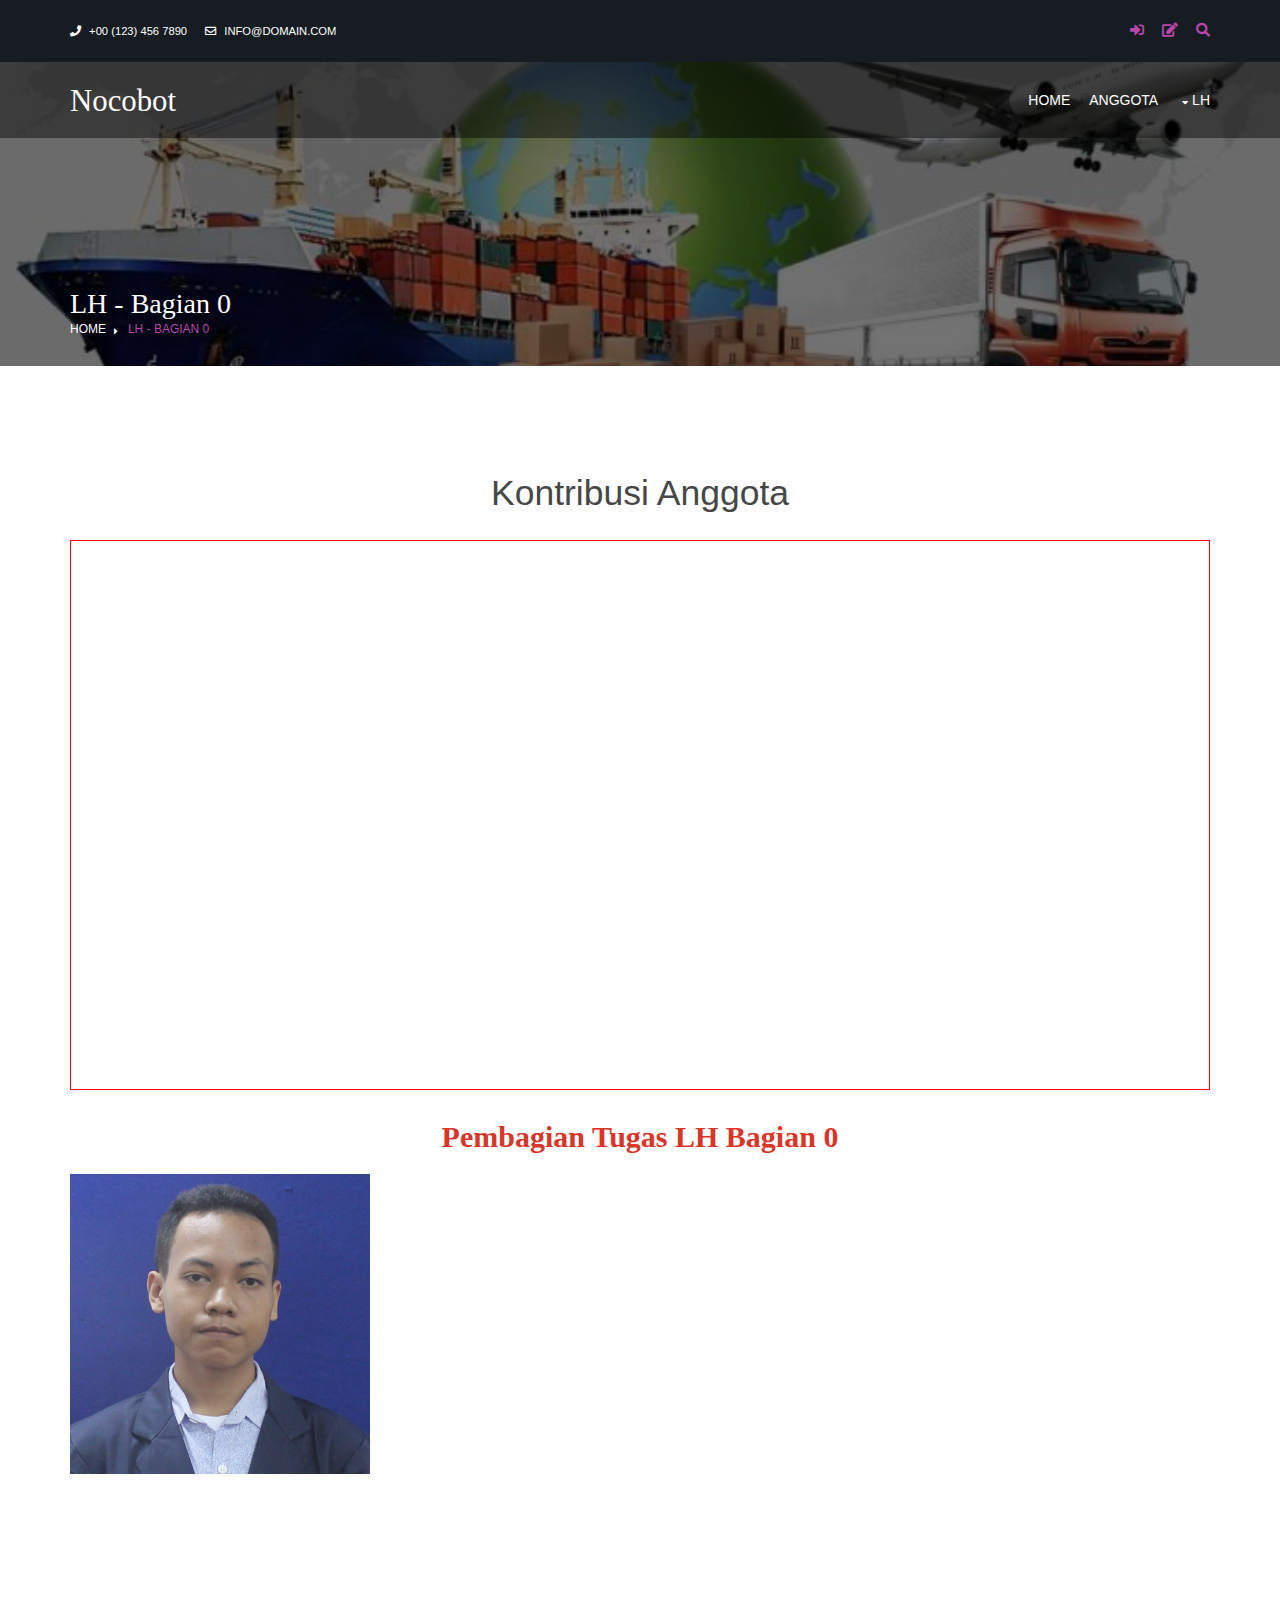
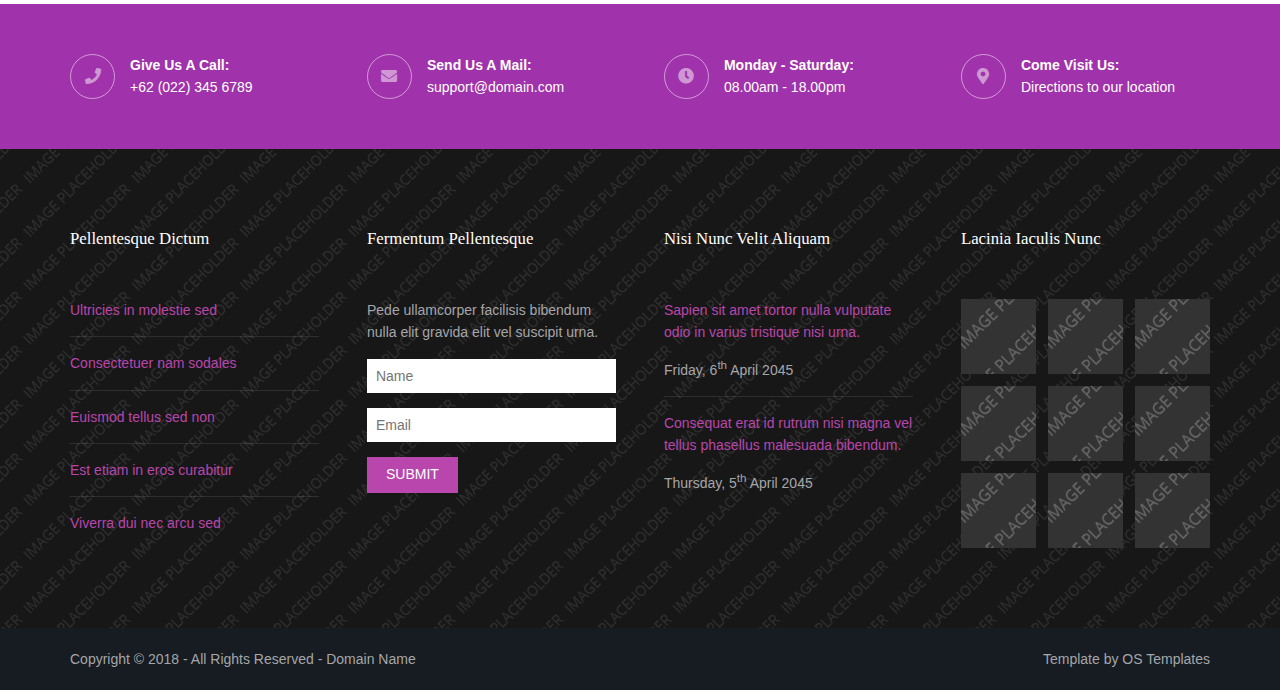
==== pages/alex.html @ 20988f3f "Explore template" ====
<!DOCTYPE html>
<!--
Template Name: Nocobot
Author: <a href="https://www.os-templates.com/">OS Templates</a>
Author URI: https://www.os-templates.com/
Copyright: OS-Templates.com
Licence: Free to use under our free template licence terms
Licence URI: https://www.os-templates.com/template-terms
-->
<html lang="">
<!-- To declare your language - read more here: https://www.w3.org/International/questions/qa-html-language-declarations -->
<head>
<title>Nocobot | Pages | LH - Bagian 0</title>
<meta charset="utf-8">
<meta name="viewport" content="width=device-width, initial-scale=1.0, maximum-scale=1.0, user-scalable=no">
<link href="../layout/styles/layout.css" rel="stylesheet" type="text/css" media="all">
</head>
<body id="top">
<!-- ################################################################################################ -->
<!-- ################################################################################################ -->
<!-- ################################################################################################ -->
<div class="wrapper row0">
  <div id="topbar" class="hoc clear">
    <div class="fl_left"> 
      <!-- ################################################################################################ -->
      <ul class="nospace">
        <li><i class="fas fa-phone rgtspace-5"></i> +00 (123) 456 7890</li>
        <li><i class="far fa-envelope rgtspace-5"></i> info@domain.com</li>
      </ul>
      <!-- ################################################################################################ -->
    </div>
    <div class="fl_right"> 
      <!-- ################################################################################################ -->
      <ul class="nospace">
        <li><a href="#" title="Login"><i class="fas fa-sign-in-alt"></i></a></li>
        <li><a href="#" title="Sign Up"><i class="fas fa-edit"></i></a></li>
        <li id="searchform">
          <div>
            <form action="#" method="post">
              <fieldset>
                <legend>Quick Search:</legend>
                <input type="text" placeholder="Enter search term&hellip;">
                <button type="submit"><i class="fas fa-search"></i></button>
              </fieldset>
            </form>
          </div>
        </li>
      </ul>
      <!-- ################################################################################################ -->
    </div>
  </div>
</div>
<!-- ################################################################################################ -->
<!-- ################################################################################################ -->
<!-- ################################################################################################ -->
<!-- Top Background Image Wrapper -->
<div class="bgded" style="background-image:url('../images/demo/expedition.jpg');"> 
  <!-- ################################################################################################ -->
  <div class="wrapper row1">
    <header id="header" class="hoc clear">
      <div id="logo" class="fl_left"> 
        <!-- ################################################################################################ -->
        <h1><a href="../index.html">Nocobot</a></h1>
        <!-- ################################################################################################ -->
      </div>
      <nav id="mainav" class="fl_right"> 
        <!-- ################################################################################################ -->
        <ul class="clear">
          <li><a href="../index.html">Home</a></li>
          <li><a href="anggota.html">Anggota</a></li>
          <li><a class="drop" href="#">LH</a>
            <ul>
              <li><a href="LH-1.html">LH - Bagian 1</a></li>
              <li><a href="LH-2.html">LH - Bagian 2</a></li>
              <li><a href="LH-3.html">LH - Bagian 3</a></li>
              <li><a href="basic-grid.html">Soon</a></li>
            </ul>
          </li>
        </ul>
        <!-- ################################################################################################ -->
      </nav>
    </header>
  </div>
  <!-- ################################################################################################ -->
  <!-- ################################################################################################ -->
  <!-- ################################################################################################ -->
  <div class="overlay">
    <div id="breadcrumb" class="hoc clear"> 
      <!-- ################################################################################################ -->
      <h6 class="heading">LH - Bagian 0</h6>
      <ul>
        <li><a href="../index.html">Home</a></li>
        <li><a href="LH-0.html">LH - Bagian 0</a></li>
        <!-- <li><a href="#">Ipsum</a></li>
        <li><a href="#">Dolor</a></li> -->
      </ul>
      <!-- ################################################################################################ -->
    </div>
  </div>
  <!-- ################################################################################################ -->
</div>
<!-- End Top Background Image Wrapper -->
<!-- ################################################################################################ -->
<!-- ################################################################################################ -->
<!-- ################################################################################################ -->
<div class="wrapper row3">
  <main class="hoc container clear"> 
    <!-- main body -->
    <!-- ################################################################################################ -->
    <div class="content"> 
      <!-- ################################################################################################ -->
      <div id="gallery">
        <figure>
          <!-- <header class="heading">Gallery Title Goes Here</header> -->
          <!-- <table style="width:100%"> -->
            <!-- <tr>
              <th>Name</th>
              <th colspan="3">Telephone</th>
            </tr> -->
            <tr>
                <td>
                    <p style="text-align:center;font-size:35.5px">Kontribusi Anggota</p>
                    <text class="scroll" style="text-align:justify;font-size:15.5px;text-indent: 0.5in;">
                    </text>
                </td>
            </tr>
            <div class="FigureOfAnggota">
                <header class="heading">
                    <h1 style="text-align:center;font-family:Open Sans;font-size:30px;color:rgb(219, 52, 40);margin-top: 30px;">
                        <b>
                            Pembagian Tugas LH Bagian 0
                        </b>
                    </h1>
                </header>
                <figure>
                    <a href="#">
                        <img src="../images/anggota/Alex.jpg" style="display:block; width:300px; height:300px; float:center" alt="">
                    </a>
                </figure>
            </div>
          <!-- <div id="gallery">
            <figure>
              <header class="heading">
                <h1 style="text-align:center;font-family:Open Sans;font-size:30px;color:rgb(219, 52, 40);margin-top: 30px;">
                  <b>
                    Pembagian Tugas LH Bagian 0
                  </b>
                </h1>
              </header>                
                <figure><a href="#"><img src="#" alt=""></a></figure>

                <img class="one_quarter" src="../images/anggota/Alex.jpg" style="display:block; margin:center;">
                <figure class="one_quarter"><a href="LH-0.html"><img src="../images/anggota/Alex.jpg" alt=""></a></figure>
                <a style="text-align: center;" > <strong>Alex Sinaga</strong> </a>
                <a href="#"><img src="#" alt=""></a>
                <a style="text-align: center; margin-top: -30px;" > <span>191524033</span> </a> 
              <figcaption>WEBSITE ini dibuat oleh kelompok 2 USER INTERFACE DESIGN - TEORI.</figcaption>
            </figure>
          </div> -->
          <!-- <ul class="nospace clear">
            <li class="one_quarter first"><a href="#"><img src="../images/demo/gallery/01.png" alt=""></a></li>
            <li class="one_quarter"><a href="#"><img src="../images/demo/gallery/01.png" alt=""></a></li>
            <li class="one_quarter"><a href="#"><img src="../images/demo/gallery/01.png" alt=""></a></li>
            <li class="one_quarter"><a href="#"><img src="../images/demo/gallery/01.png" alt=""></a></li>
            <li class="one_quarter first"><a href="#"><img src="../images/demo/gallery/01.png" alt=""></a></li>
            <li class="one_quarter"><a href="#"><img src="../images/demo/gallery/01.png" alt=""></a></li>
            <li class="one_quarter"><a href="#"><img src="../images/demo/gallery/01.png" alt=""></a></li>
            <li class="one_quarter"><a href="#"><img src="../images/demo/gallery/01.png" alt=""></a></li>
            <li class="one_quarter first"><a href="#"><img src="../images/demo/gallery/01.png" alt=""></a></li>
            <li class="one_quarter"><a href="#"><img src="../images/demo/gallery/01.png" alt=""></a></li>
            <li class="one_quarter"><a href="#"><img src="../images/demo/gallery/01.png" alt=""></a></li>
            <li class="one_quarter"><a href="#"><img src="../images/demo/gallery/01.png" alt=""></a></li>
          </ul> -->
          <!-- <figcaption>Gallery Description Goes Here</figcaption> -->
        </figure>
      </div>
      <!-- ################################################################################################ -->
      <!-- ################################################################################################ -->
      <!-- <nav class="pagination">
        <ul>
          <li><a href="#">&laquo; Previous</a></li>
          <li><a href="#">1</a></li>
          <li><a href="#">2</a></li>
          <li><strong>&hellip;</strong></li>
          <li><a href="#">6</a></li>
          <li class="current"><strong>7</strong></li>
          <li><a href="#">8</a></li>
          <li><a href="#">9</a></li>
          <li><strong>&hellip;</strong></li>
          <li><a href="#">14</a></li>
          <li><a href="#">15</a></li>
          <li><a href="#">Next &raquo;</a></li>
        </ul>
      </nav> -->
      <!-- ################################################################################################ -->
    </div>
    <!-- ################################################################################################ -->
    <!-- / main body -->
    <div class="clear"></div>
  </main>
</div>
<!-- ################################################################################################ -->
<!-- ################################################################################################ -->
<!-- ################################################################################################ -->
<div class="wrapper coloured">
  <section id="ctdetails" class="hoc clear"> 
    <!-- ################################################################################################ -->
    <ul class="nospace clear">
      <li class="one_quarter first">
        <div class="block clear"><a href="#"><i class="fas fa-phone"></i></a> <span><strong>Give us a call:</strong> +62 (022) 345 6789</span></div>
      </li>
      <li class="one_quarter">
        <div class="block clear"><a href="#"><i class="fas fa-envelope"></i></a> <span><strong>Send us a mail:</strong> support@domain.com</span></div>
      </li>
      <li class="one_quarter">
        <div class="block clear"><a href="#"><i class="fas fa-clock"></i></a> <span><strong> Monday - Saturday:</strong> 08.00am - 18.00pm</span></div>
      </li>
      <li class="one_quarter">
        <div class="block clear"><a href="#"><i class="fas fa-map-marker-alt"></i></a> <span><strong>Come visit us:</strong> Directions to <a href="#">our location</a></span></div>
      </li>
    </ul>
    <!-- ################################################################################################ -->
  </section>
</div>
<!-- ################################################################################################ -->
<!-- ################################################################################################ -->
<!-- ################################################################################################ -->
<div class="bgded overlay row4" style="background-image:url('../images/demo/backgrounds/01.png');">
  <footer id="footer" class="hoc clear"> 
    <!-- ################################################################################################ -->
    <div class="one_quarter first">
      <h6 class="heading">Pellentesque dictum</h6>
      <ul class="nospace linklist">
        <li><a href="#">Ultricies in molestie sed</a></li>
        <li><a href="#">Consectetuer nam sodales</a></li>
        <li><a href="#">Euismod tellus sed non</a></li>
        <li><a href="#">Est etiam in eros curabitur</a></li>
        <li><a href="#">Viverra dui nec arcu sed</a></li>
      </ul>
    </div>
    <div class="one_quarter">
      <h6 class="heading">Fermentum pellentesque</h6>
      <p class="nospace btmspace-15">Pede ullamcorper facilisis bibendum nulla elit gravida elit vel suscipit urna.</p>
      <form action="#" method="post">
        <fieldset>
          <legend>Newsletter:</legend>
          <input class="btmspace-15" type="text" value="" placeholder="Name">
          <input class="btmspace-15" type="text" value="" placeholder="Email">
          <button type="submit" value="submit">Submit</button>
        </fieldset>
      </form>
    </div>
    <div class="one_quarter">
      <h6 class="heading">Nisi nunc velit aliquam</h6>
      <ul class="nospace linklist">
        <li>
          <article>
            <p class="nospace btmspace-10"><a href="#">Sapien sit amet tortor nulla vulputate odio in varius tristique nisi urna.</a></p>
            <time class="block font-xs" datetime="2045-04-06">Friday, 6<sup>th</sup> April 2045</time>
          </article>
        </li>
        <li>
          <article>
            <p class="nospace btmspace-10"><a href="#">Consequat erat id rutrum nisi magna vel tellus phasellus malesuada bibendum.</a></p>
            <time class="block font-xs" datetime="2045-04-05">Thursday, 5<sup>th</sup> April 2045</time>
          </article>
        </li>
      </ul>
    </div>
    <div class="one_quarter">
      <h6 class="heading">Lacinia iaculis nunc</h6>
      <ul class="nospace clear latestimg">
        <li><a class="imgover" href="#"><img src="../images/demo/100x100.png" alt=""></a></li>
        <li><a class="imgover" href="#"><img src="../images/demo/100x100.png" alt=""></a></li>
        <li><a class="imgover" href="#"><img src="../images/demo/100x100.png" alt=""></a></li>
        <li><a class="imgover" href="#"><img src="../images/demo/100x100.png" alt=""></a></li>
        <li><a class="imgover" href="#"><img src="../images/demo/100x100.png" alt=""></a></li>
        <li><a class="imgover" href="#"><img src="../images/demo/100x100.png" alt=""></a></li>
        <li><a class="imgover" href="#"><img src="../images/demo/100x100.png" alt=""></a></li>
        <li><a class="imgover" href="#"><img src="../images/demo/100x100.png" alt=""></a></li>
        <li><a class="imgover" href="#"><img src="../images/demo/100x100.png" alt=""></a></li>
      </ul>
    </div>
    <!-- ################################################################################################ -->
  </footer>
</div>
<!-- ################################################################################################ -->
<!-- ################################################################################################ -->
<!-- ################################################################################################ -->
<div class="wrapper row5">
  <div id="copyright" class="hoc clear"> 
    <!-- ################################################################################################ -->
    <p class="fl_left">Copyright &copy; 2018 - All Rights Reserved - <a href="#">Domain Name</a></p>
    <p class="fl_right">Template by <a target="_blank" href="https://www.os-templates.com/" title="Free Website Templates">OS Templates</a></p>
    <!-- ################################################################################################ -->
  </div>
</div>
<!-- ################################################################################################ -->
<!-- ################################################################################################ -->
<!-- ################################################################################################ -->
<a id="backtotop" href="#top"><i class="fas fa-chevron-up"></i></a>
<!-- JAVASCRIPTS -->
<script src="../layout/scripts/jquery.min.js"></script>
<script src="../layout/scripts/jquery.backtotop.js"></script>
<script src="../layout/scripts/jquery.mobilemenu.js"></script>
</body>
</html>
---- layout/styles/layout.css ----
@charset "utf-8";
/*
Template Name: Nocobot
Author: <a href="https://www.os-templates.com/">OS Templates</a>
Author URI: https://www.os-templates.com/
Copyright: OS-Templates.com
Licence: Free to use under our free template licence terms
Licence URI: https://www.os-templates.com/template-terms
File: Layout CSS
*/

@import url("fontawesome-free/css/fontawesome-all.min.css");
@import url("framework.css");

/* Rows
--------------------------------------------------------------------------------------------------------------- */
.row0, .row0 a{}
.row1, .row1 a{}
.row2, .row2 a{}
.row3, .row3 a{}
.row4, .row4 a{}
.row5, .row5 a{}


/* Top Bar
--------------------------------------------------------------------------------------------------------------- */
#topbar{padding:20px 0; font-size:.8rem; text-transform:uppercase;}

#topbar ul li{display:inline-block; margin-right:15px;}
#topbar ul li:last-child{margin-right:0; padding-right:0; border-right:none;}
#topbar i{line-height:normal;}
#topbar > div:nth-of-type(2) i{font-size:1rem;}

/* Search Form */
#topbar #searchform{position:relative; line-height:1; z-index:9999;}
#topbar #searchform::after{display:block; height:18px; line-height:18px; padding:0; font-family:"Font Awesome\ 5 Free"; font-weight:900; font-size:1rem; content:"\f002"/* fa-search */;}
#topbar #searchform:hover::after, #topbar #searchform button{cursor:pointer;}
#topbar #searchform > div{position:absolute; top:18px; right:0; width:280px; visibility:hidden; opacity:0/* Required for transition effect */;}
#topbar #searchform:hover > div{visibility:visible; opacity:1/* Required for transition effect */;}
#topbar #searchform form{display:block; position:relative;}
#topbar #searchform form *{border:none;}
#topbar #searchform input{display:block; width:100%; height:36px; padding:8px 40px 8px 10px; font-size:1rem;}
#topbar #searchform ::placeholder{text-transform:capitalize;}
#topbar #searchform button{display:block; position:absolute; top:3px; right:2px; height:30px; font-size:16px; line-height:1;}


/* Header
--------------------------------------------------------------------------------------------------------------- */
#header{}

#header #logo{margin:22px 0 0 0;}
#header #logo h1{margin:0; padding:0; font-size:2.2rem;}


/* Page Intro
--------------------------------------------------------------------------------------------------------------- */
#pageintro{padding:200px 0 400px;}/* 400px => 200px for #introblocks negative margin */

#pageintro article, #pageintro article p{display:block; max-width:75%; margin:0 auto; text-align:center;}
#pageintro article p{max-width:65%; line-height:2rem;}
#pageintro .heading{margin-bottom:20px; font-size:4rem;}
#pageintro footer{margin-top:50px;}


/* Content Area
--------------------------------------------------------------------------------------------------------------- */
.container{padding:80px 0;}
.scroll{
	display:block;
    border: 1px solid red;
    padding:5px;
    margin-top:5px;
    width:auto;
    height: 550px;;
    overflow:scroll;
}

/* Content */
.container .content{}

.sectiontitle{display:block; max-width:55%; margin:0 auto 80px; text-align:center;}
.sectiontitle *{margin:0;}

/* Introblocks - x3 */
#introblocks{display:block; position:relative; margin:-280px 0 0 0; z-index:1; text-align:center;}/* 280px => 200px + container padding */
#introblocks figure{display:block; position:relative; max-width:348px; text-align:center;}
#introblocks figure figcaption{display:block; position:absolute; bottom:0; width:100%; padding:0 20px;}
#introblocks figure figcaption *{margin:0; padding:0;}
#introblocks figure figcaption div{max-height:0; overflow:hidden; transition:max-height .6s cubic-bezier(0, 1, 0, 1) -.1s;}
#introblocks figure:hover figcaption div{max-height:1200px; transition-timing-function:cubic-bezier(0.5, 0, 1, 0); transition-delay:0s;}
#introblocks figure figcaption .heading{padding:20px 0; font-size:1.2rem; font-weight:700; line-height:1;}
#introblocks figure figcaption div p{padding:0 0 20px 0;}

/* Image Group */
.imgroup{}
.imgroup li{margin-bottom:50px;}
.imgroup li:nth-last-child(-n+3){margin-bottom:0;}/* Removes bottom margin from the last three items - margin is restored in the media queries when items stack */
.imgroup li:nth-child(3n+1){margin-left:0; clear:left;}/* Removes the need to add class="first" */

/* Team Members */
.team{}
.team li:last-child{margin-bottom:0;}/* Used when elements stack in small viewports */
.team figure{display:block; text-align:center;}
.team figure *{margin:0; padding:0;}
.team figure a{}
.team figure img{}
.team figure figcaption{padding:20px 10px; line-height:1;}
.team figure strong{display:block; margin-bottom:8px; font-size:1.4rem; font-weight:400;}
.team figure em{display:block; font-style:normal; font-size:.8rem;}

/* Client Logos */
.clients{text-align:center;}
.clients li{margin-bottom:20px;}
.clients li:nth-last-child(-n+4){margin-bottom:0;}/* Removes bottom margin from the last four items - margin is restored in the media queries when items stack */
.clients li:nth-child(4n+1){margin-left:0; clear:left;}/* Removes the need to add class="first" */

/* Testimonials */
#testimonials{text-align:center;}
#testimonials li:last-child{margin-bottom:0;}/* Used when elements stack in smaller viewports */
#testimonials blockquote{max-width:80%; margin:0 auto 30px; padding:20px; line-height:2rem; font-size:1.2rem;}
#testimonials blockquote::before{top:10px; left:10px;}
#testimonials blockquote::after{display:block; position:absolute; bottom:-15px; left:50%; margin-left:-15px; width:0; height:0; content:""; border:15px solid transparent; border-bottom:none;}
#testimonials figure{}
#testimonials figure *{margin:0; line-height:1;}
#testimonials figure img{margin:0 0 15px 0;}
#testimonials figcaption .heading{font-size:1.2rem; font-weight:700;}
#testimonials figcaption em{font-size:.8rem;}

/* Latest - Blog posts etc. */
#latest{}
#latest > li:last-child{margin-bottom:0;}/* Used when elements stack in small viewports */
#latest article{}
#latest article figure{}
#latest article figure img{}
#latest article .meta{display:block; margin:0 0 30px 0; padding:5px 10px;}
#latest article .meta li{display:block; float:left; width:50%; font-size:.8rem;}
#latest article .meta li:last-child{text-align:right;}
#latest article .meta li i{margin-right:5px;}
#latest article .excerpt{position:relative; margin:0 0 30px 0; padding:0 0 0 65px;}
#latest article .excerpt .heading{margin:0 0 15px 0; font-size:1.2rem;}
#latest article .excerpt time{display:block; position:absolute; top:0; left:0; width:54px;}
#latest article .excerpt time *{display:block; margin:0; padding:0; text-align:center; text-transform:uppercase; font-style:normal; line-height:1;}
#latest article .excerpt time strong{padding:12px 0; font-size:18px; border-bottom:1px solid; opacity:.5;}
#latest article .excerpt time em{padding:8px 0;}
#latest article .excerpt p{margin:0; padding:0;}
#latest article footer{text-align:right;}

/* Comments */
#comments ul{margin:0 0 40px 0; padding:0; list-style:none;}
#comments li{margin:0 0 10px 0; padding:15px;}
#comments .avatar{float:right; margin:0 0 10px 10px; padding:3px; border:1px solid;}
#comments address{font-weight:bold;}
#comments time{font-size:smaller;}
#comments .comcont{display:block; margin:0; padding:0;}
#comments .comcont p{margin:10px 5px 10px 0; padding:0;}

#comments form{display:block; width:100%;}
#comments input, #comments textarea{width:100%; padding:10px; border:1px solid;}
#comments textarea{overflow:auto;}
#comments div{margin-bottom:15px;}
#comments input[type="submit"], #comments input[type="reset"]{display:inline-block; width:auto; min-width:150px; margin:0; padding:8px 5px; cursor:pointer;}

/* Sidebar */
.container .sidebar{}

.sidebar .sdb_holder{margin-bottom:50px;}
.sidebar .sdb_holder:last-child{margin-bottom:0;}


/* Contact Details
--------------------------------------------------------------------------------------------------------------- */
#ctdetails{padding:50px 0;}
#ctdetails ul{}
#ctdetails ul li{}
#ctdetails ul li div{position:relative; min-height:45px; padding:0 0 0 60px; line-height:1;}
#ctdetails ul li div i{position:absolute; top:0; left:0; width:45px; height:45px; line-height:43px; font-size:16px; text-align:center; border:1px solid; border-radius:50%;}
#ctdetails ul li div span{display:block; padding:4px 0 0 0;}
#ctdetails ul li div strong{display:block; margin:0 0 8px 0; text-transform:capitalize;}


/* Footer
--------------------------------------------------------------------------------------------------------------- */
#footer{padding:80px 0;}

#footer .heading{margin-bottom:50px; font-size:1.2rem;}

#footer input, #footer button{border:1px solid;}
#footer input{display:block; width:100%; padding:8px;}
#footer button{padding:8px 18px 10px; text-transform:uppercase; font-weight:400; cursor:pointer;}

#footer .linklist li{display:block; margin-bottom:15px; padding:0 0 15px 0; border-bottom:1px solid;}
#footer .linklist li:last-child{margin:0; padding:0; border:none;}
#footer .linklist li::before, #footer .linklist li::after{display:table; content:"";}
#footer .linklist li, #footer .linklist li::after{clear:both;}

#footer .contact{}
#footer .contact.linklist li, #footer .contact.linklist li:last-child{position:relative; padding-left:40px;}
#footer .contact li *{margin:0; padding:0; line-height:1.6;}
#footer .contact li i{display:block; position:absolute; top:0; left:0; width:30px; font-size:16px; text-align:center;}

#footer .latestimg{}
#footer .latestimg > li{display:inline-block; float:left; width:30%; margin:0 0 5% 5%;}
#footer .latestimg > li:nth-last-child(-n+3){margin-bottom:0;}/* Removes bottom margin from the last three items - margin is restored in the media queries when items stack */
#footer .latestimg > li:nth-child(3n+1){margin-left:0; clear:left;}/* Removes the need to add class="first" */
#footer .latestimg > li img{width:100%;}/* Force the image to resize to take the full space - may have to be changed for tablets, depends on personal preference */
#footer .latestimg > li a.imgover{display:block;}


/* Copyright
--------------------------------------------------------------------------------------------------------------- */
#copyright{padding:20px 0;}
#copyright *{margin:0; padding:0;}


/* Transition Fade
This gives a smooth transition to "ALL" elements used in the layout - other than the navigation form used in mobile devices
If you don't want it to fade all elements, you have to list the ones you want to be faded individually
Delete it completely to stop fading
--------------------------------------------------------------------------------------------------------------- */
*, *::before, *::after{transition:all .3s ease-in-out;}
#mainav form *{transition:none !important;}


/* ------------------------------------------------------------------------------------------------------------ */
/* ------------------------------------------------------------------------------------------------------------ */
/* ------------------------------------------------------------------------------------------------------------ */
/* ------------------------------------------------------------------------------------------------------------ */
/* ------------------------------------------------------------------------------------------------------------ */


/* Navigation
--------------------------------------------------------------------------------------------------------------- */
nav ul, nav ol{margin:0; padding:0; list-style:none;}

#mainav, #breadcrumb, .sidebar nav{line-height:normal;}
#mainav .drop::after, #mainav li li .drop::after, #breadcrumb li a::after, .sidebar nav a::after{position:absolute; font-family:"Font Awesome\ 5 Free"; font-weight:900; font-size:10px; line-height:10px;}

/* Top Navigation */
#mainav{}
#mainav ul{text-transform:uppercase;}
#mainav ul ul{position:absolute; width:180px; text-transform:none; z-index:9999;}
#mainav ul ul ul{left:180px; top:0;}
#mainav li{display:inline-block; position:relative; margin:0 15px 0 0; padding:0;}
#mainav li:last-child{margin-right:0;}
#mainav li li{width:100%; margin:0;}
#mainav li a{display:block; padding:30px 0;}
#mainav li li a{border:solid; border-width:0 0 1px 0;}
#mainav .drop{padding-left:15px;}
#mainav li li a, #mainav li li .drop{display:block; margin:0; padding:10px 15px;}
#mainav .drop::after, #mainav li li .drop::after{content:"\f0d7";}
#mainav .drop::after{top:35px; left:5px;}
#mainav li li .drop::after{top:15px; left:5px;}
#mainav ul ul{visibility:hidden; opacity:0;}
#mainav ul li:hover > ul{visibility:visible; opacity:1;}

#mainav form{display:none; width:100%; margin:0; padding:0;}
#mainav form select, #mainav form select option{display:block; cursor:pointer; outline:none;}
#mainav form select{width:100%; padding:5px; border:none;}
#mainav form select option{margin:5px; padding:0; border:none;}

/* Breadcrumb */
#breadcrumb{padding:150px 0 30px;}
#breadcrumb ul{margin:0; padding:0; list-style:none; text-transform:uppercase;}
#breadcrumb li{display:inline-block; margin:0 6px 0 0; padding:0;}
#breadcrumb li a{display:block; position:relative; margin:0; padding:0 12px 0 0; font-size:12px;}
#breadcrumb li a::after{top:4px; right:0; content:"\f0da";}
#breadcrumb li:last-child a{margin:0; padding:0;}
#breadcrumb li:last-child a::after{display:none;}
#breadcrumb .heading{margin:0; font-size:2rem;}

/* Sidebar Navigation */
.sidebar nav{display:block; width:100%;}
.sidebar nav li{margin:0 0 3px 0; padding:0;}
.sidebar nav a{display:block; position:relative; margin:0; padding:5px 10px 5px 15px; text-decoration:none; border:solid; border-width:0 0 1px 0;}
.sidebar nav a::after{top:10px; left:5px; content:"\f0da";}
.sidebar nav ul ul a{padding-left:35px;}
.sidebar nav ul ul a::after{left:25px;}
.sidebar nav ul ul ul a{padding-left:55px;}
.sidebar nav ul ul ul a::after{left:45px;}

/* Pagination */
.pagination{display:block; width:100%; text-align:center; clear:both;}
.pagination li{display:inline-block; margin:0 2px 0 0;}
.pagination li:last-child{margin-right:0;}
.pagination a, .pagination strong{display:block; padding:8px 11px; border:1px solid; background-clip:padding-box; font-weight:normal;}

/* Back to Top */
#backtotop{z-index:999; display:inline-block; position:fixed; visibility:hidden; bottom:20px; right:20px; width:36px; height:36px; line-height:36px; font-size:16px; text-align:center; opacity:.2;}
#backtotop i{display:block; width:100%; height:100%; line-height:inherit;}
#backtotop.visible{visibility:visible; opacity:.5;}
#backtotop:hover{opacity:1;}


/* Tables
--------------------------------------------------------------------------------------------------------------- */
table, th, td{border:1px solid; border-collapse:collapse; vertical-align:top;}
table, th{table-layout:auto;}
table{width:100%; margin-bottom:15px;}
th, td{padding:5px 8px;}
td{border-width:0 1px;}


/* Gallery
--------------------------------------------------------------------------------------------------------------- */
#gallery{display:block; width:100%; margin-bottom:50px;}
#gallery figure figcaption{display:block; width:100%; clear:both;}
#gallery li{margin-bottom:30px;}


/* ------------------------------------------------------------------------------------------------------------ */
/* ------------------------------------------------------------------------------------------------------------ */
/* ------------------------------------------------------------------------------------------------------------ */
/* ------------------------------------------------------------------------------------------------------------ */
/* ------------------------------------------------------------------------------------------------------------ */


/* Colours
--------------------------------------------------------------------------------------------------------------- */
body{color:#A5A6AA; background-color:#161C21;}
a{color:#B946AD;}
a:active, a:focus{background:transparent !important;}/* IE10 + 11 Bugfix - prevents grey background */
hr, .borderedbox{border-color:#D7D7D7;}
label span{color:#FF0000; background-color:inherit;}
input:focus, textarea:focus, *:required:focus{border-color:#B946AD !important;}

.overlay{color:#FFFFFF; background-color:inherit;}
.overlay::after{color:inherit; background-color:rgba(0,0,0,.55);}
.overlay.light{color:#474747;}
.overlay.light::after{background-color:rgba(255,255,255,.7);}

.coloured{color:#FFFFFF; background-color:#A032AB;}
.coloured .btn, .coloured .btn.inverse:hover{color:#FFFFFF; background-color:#161C21; border-color:#161C21;}

.btn, .btn.inverse:hover{color:#FFFFFF; background-color:#B946AD; border-color:#B946AD;}
.btn:hover, .btn.inverse{color:inherit; background-color:transparent; border-color:inherit;}

.imgover:hover::before{background-color:rgba(185,70,173,.5);/* #B946AD */}
.imgover, .imgover:hover::after{color:#FFFFFF;}

.heading.underline::after{background-color:#A032AB;}


/* Rows */
.row0{color:#FFFFFF; background-color:#161C21;}
.row1{color:#FFFFFF; background-color:rgba(0,0,0,.75);}
.row2{color:#474747; background-color:#F4F4F4;}
.row3{color:#474747; background-color:#FFFFFF;}
.row4{color:#A5A6AA; background-color:#000000;}
.row5, .row5 a{color:#A5A6AA; background-color:#161C21;}


/* Top Bar */
#topbar #searchform{color:#B946AD;}
#topbar #searchform:hover{}
#topbar #searchform input{color:#FFFFFF; background:#A032AB;}
#topbar #searchform button{color:#FFFFFF; background:transparent;}


/* Header */
#header #logo h1 a{color:inherit;}


/* Page Intro */
#pageintro{color:#FFFFFF;}


/* Content Area */
#introblocks figure figcaption{color:#FFFFFF; background-color:rgba(0,0,0,.55);}

.imgroup article a{color:inherit;}
.imgroup article:hover a{color:#B946AD;}

.team figure{box-shadow:0px 0px 15px rgba(0,0,0,.1);}
.team figure:hover{color:#FFFFFF; background-color:#B946AD;}

#testimonials blockquote{color:#FFFFFF; background-color:rgba(255,255,255,.5);}
#testimonials blockquote::before{color:rgba(0,0,0,.2);}
#testimonials blockquote::after{border-top-color:rgba(255,255,255,.5);}
#testimonials:hover blockquote{color:#474747; background-color:rgba(255,255,255,1);}
#testimonials:hover blockquote::before{color:rgba(0,0,0,.05);}
#testimonials:hover blockquote::after{border-top-color:rgba(255,255,255,1);}


/* Latest */
#latest article .meta, #latest article .meta *{color:#FFFFFF; background-color:#161C21;}
#latest article .excerpt time{color:#474747; background-color:#F3F3F3;}
#latest article .excerpt time strong{border-color:rgba(0,0,0,.2);}


/* Contact Details */
#ctdetails ul li div a{color:#FFFFFF;}
#ctdetails ul li div a i{color:rgba(255,255,255,.5); border-color:rgba(255,255,255,.5);}
#ctdetails ul li div:hover a i{color:inherit; border-color:rgba(255,255,255,1);}
#ctdetails ul li div strong{color:#FFFFFF;}


/* Footer */
#footer .heading{color:#FFFFFF;}
#footer hr, #footer .borderedbox, #footer .linklist li{border-color:rgba(255,255,255,.1);}

#footer input, #footer button{border-color:transparent;}
#footer input{color:#474747; background-color:rgba(255,255,255,1);}
#footer input:focus{border-color:#B946AD;}
#footer button{color:#FFFFFF; background-color:#B946AD;}
#footer button:hover{color:inherit; background-color:transparent; border-color:inherit;}


/* Navigation */
#mainav{}
#mainav li a{color:inherit;}
#mainav .active a, #mainav a:hover, #mainav li:hover > a{color:#B946AD; background-color:inherit;}
#mainav li li a, #mainav .active li a{color:#FFFFFF; background-color:rgba(185,70,173,.5);/* #B946AD */ border-color:rgba(185,70,173,.5);}
#mainav li li:hover > a, #mainav .active .active > a{color:#FFFFFF; background-color:#B946AD;}
#mainav form select{color:#474747; background-color:#FFFFFF;}

#breadcrumb a{color:inherit; background-color:inherit;}
#breadcrumb li:last-child a{color:#B946AD;}

.container .sidebar nav a{color:inherit; border-color:#D7D7D7;}
.container .sidebar nav a:hover{color:#B946AD;}

.pagination a, .pagination strong{border-color:#D7D7D7;}
.pagination .current *{color:#FFFFFF; background-color:#B946AD;}

#backtotop{color:#FFFFFF; background-color:#B946AD;}


/* Tables + Comments */
table, th, td, #comments .avatar, #comments input, #comments textarea{border-color:#D7D7D7;}
th{color:#FFFFFF; background-color:#373737;}
tr, #comments li, #comments input[type="submit"], #comments input[type="reset"]{color:inherit; background-color:#FBFBFB;}
tr:nth-child(even), #comments li:nth-child(even){color:inherit; background-color:#F7F7F7;}
table a, #comments a{background-color:inherit;}


/* ------------------------------------------------------------------------------------------------------------ */
/* ------------------------------------------------------------------------------------------------------------ */
/* ------------------------------------------------------------------------------------------------------------ */
/* ------------------------------------------------------------------------------------------------------------ */
/* ------------------------------------------------------------------------------------------------------------ */


/* Media Queries
--------------------------------------------------------------------------------------------------------------- */
@-ms-viewport{width:device-width;}


/* Max Wrapper Width - Laptop, Desktop etc.
--------------------------------------------------------------------------------------------------------------- */
@media screen and (min-width:1140px){
	.hoc{max-width:1140px;}
}

@media screen and (min-width:978px) and (max-width:1140px){
	.hoc{max-width:95%;}
}


/* Mobile Devices
--------------------------------------------------------------------------------------------------------------- */
@media screen and (max-width:978px){
	.hoc{max-width:90%;}

	#topbar{}

	#header{padding:30px 0;}
	#header #logo{margin-top:0;}

	#mainav{}
	#mainav ul{display:none;}
	#mainav form{display:block; margin-top:2px;}

	#breadcrumb{}

	.container{}
	#comments input[type="reset"]{margin-top:10px;}
	.pagination li{display:inline-block; margin:0 5px 5px 0;}

	#footer{}

	#copyright{}
	#copyright p:first-of-type{margin-bottom:10px;}
	#copyright p:try-of-type{margin-bottom:5px;}
}

@media screen and (max-width:750px){
	.imgl, .imgr{display:inline-block; float:none; margin:0 0 10px 0;}
	.fl_left, .fl_right{display:block; float:none;}
	.group .group > *:last-child, .clear .clear > *:last-child, .clear .group > *:last-child, .group .clear > *:last-child{margin-bottom:0;}/* Experimental - Needs more testing in different situations, stops double margin when stacking */
	.one_half, .one_third, .two_third, .one_quarter, .two_quarter, .three_quarter{display:block; float:none; width:auto; margin:0 0 30px 0;}

	#topbar{text-align:center;}
	#topbar > div:first-of-type ul{margin:0 0 10px 0;}
	#topbar #searchform{display:none;}/* This is personal preference - remove if not required */

	#header{text-align:center;}
	#header #logo{margin:0 0 15px 0;}

	#pageintro article, #pageintro article p{max-width:none;}
	#pageintro .heading{font-size:2rem;}

	.sectiontitle{max-width:none;}
	
	#introblocks > ul{margin:0 auto 80px;}
	#introblocks > ul, #latest article{max-width:348px;}/* Restrict the width to the one_third grid element */
	.team figure{max-width:300px;}/* Restrict the width to the image width */
	#introblocks > ul > li, .imgroup li:nth-last-child(-n+3){margin-bottom:50px;}
	.clients li:nth-last-child(-n+4){margin-bottom:20px;}
	#introblocks > ul > li:last-child, .imgroup li:last-child, .clients li:last-child{margin-bottom:0;}

	#footer{padding-bottom:50px;}/* Not needed - just looks better */
	#footer .latestimg > li, #footer .latestimg > li:nth-last-child(-n+3){display:inline-block; float:none; width:auto; margin:0 5% 5% 0;}
	#footer .latestimg > li:last-child{margin-bottom:0;}
	#footer .latestimg > li img{width:auto;}
}

@media screen and (max-width:450px){
	#topbar > div:first-of-type ul li{display:block; margin:0;}

	#latest article .excerpt{padding:0;}
	#latest article .excerpt time{display:none;}
	#latest article footer{text-align:left;}
}

/* Other
--------------------------------------------------------------------------------------------------------------- */
@media screen and (max-width:650px){
	.scrollable{display:block; width:100%; margin:0 0 30px 0; padding:0 0 15px 0; overflow:auto; overflow-x:scroll;}
	.scrollable table{margin:0; padding:0; white-space:nowrap;}

	.inline li{display:block; margin-bottom:10px;}
	.pushright li{margin-right:0;}

	.font-x2{font-size:1.6rem;}
	.font-x3{font-size:1.8rem;}
}
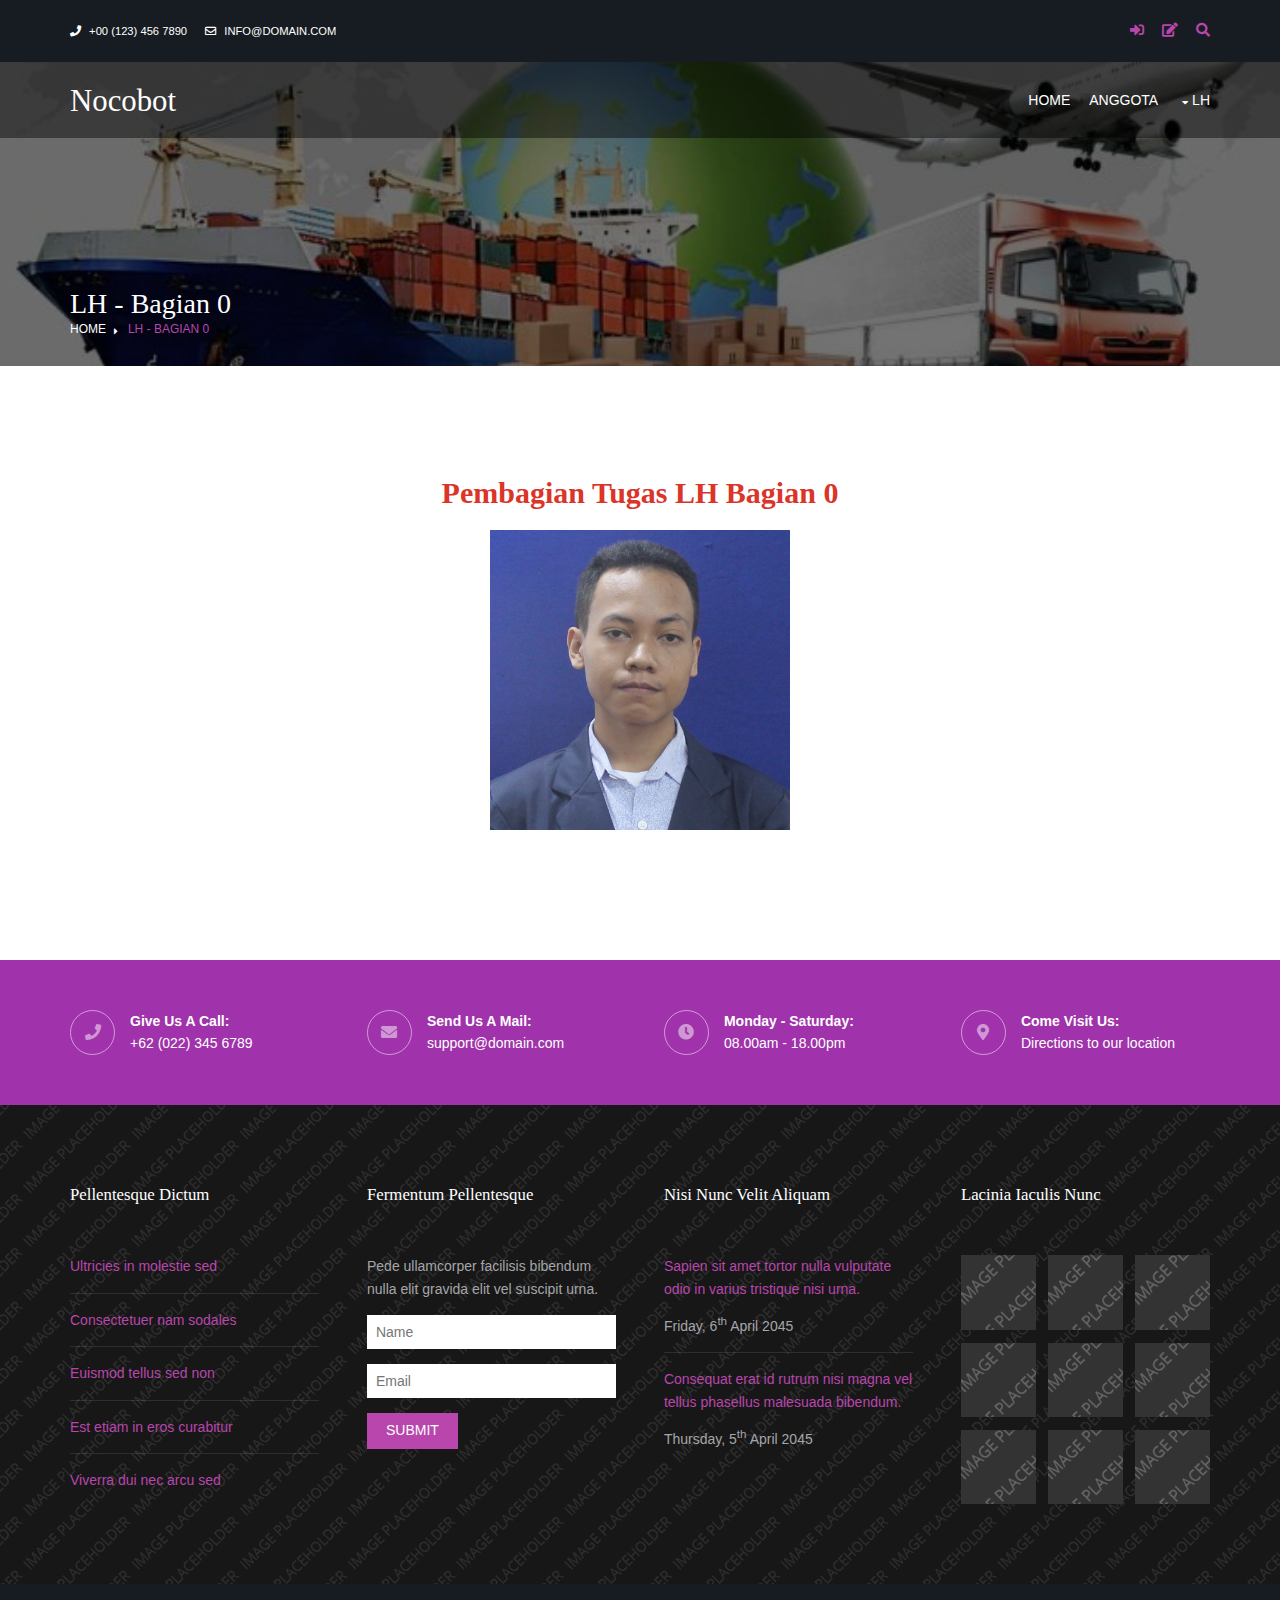
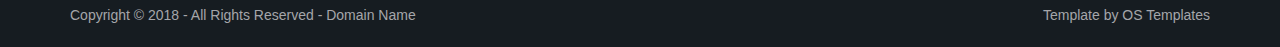
==== commit 6bffff58: "Explore template" ====
--- a/pages/alex.html
+++ b/pages/alex.html
@@ -117,13 +117,6 @@
               <th>Name</th>
               <th colspan="3">Telephone</th>
             </tr> -->
-            <tr>
-                <td>
-                    <p style="text-align:center;font-size:35.5px">Kontribusi Anggota</p>
-                    <text class="scroll" style="text-align:justify;font-size:15.5px;text-indent: 0.5in;">
-                    </text>
-                </td>
-            </tr>
             <div class="FigureOfAnggota">
                 <header class="heading">
                     <h1 style="text-align:center;font-family:Open Sans;font-size:30px;color:rgb(219, 52, 40);margin-top: 30px;">
@@ -134,7 +127,7 @@
                 </header>
                 <figure>
                     <a href="#">
-                        <img src="../images/anggota/Alex.jpg" style="display:block; width:300px; height:300px; float:center" alt="">
+                            <img src="../images/anggota/Alex.jpg" style="display:block; width:300px; height:300px; margin-left:auto; margin-right:auto" alt="Alex Sinaga">
                     </a>
                 </figure>
             </div>
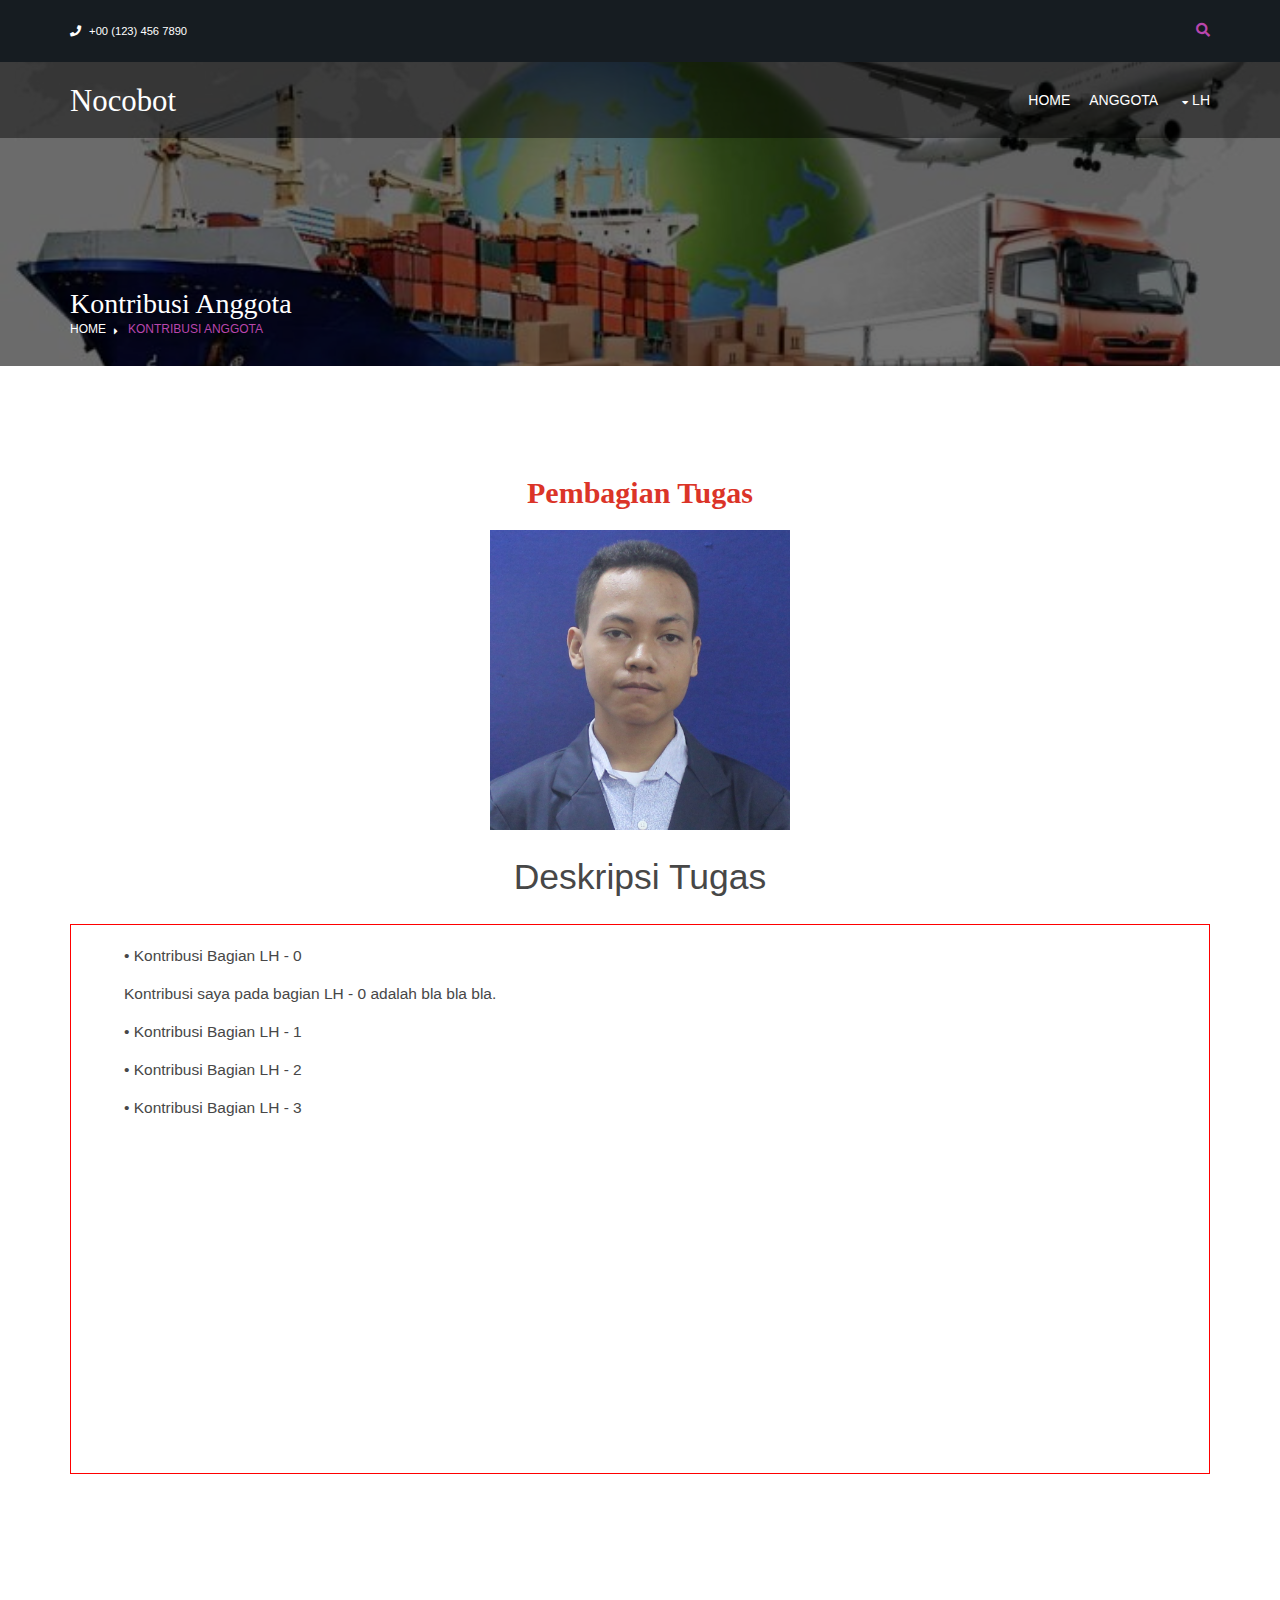
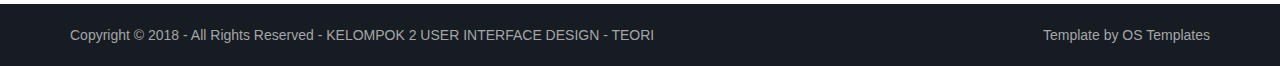
==== commit d4656150: "Rapihin web" ====
--- a/pages/alex.html
+++ b/pages/alex.html
@@ -10,7 +10,7 @@
 <html lang="">
 <!-- To declare your language - read more here: https://www.w3.org/International/questions/qa-html-language-declarations -->
 <head>
-<title>Nocobot | Pages | LH - Bagian 0</title>
+<title>Nocobot | Pages | Kontribusi Anggota</title>
 <meta charset="utf-8">
 <meta name="viewport" content="width=device-width, initial-scale=1.0, maximum-scale=1.0, user-scalable=no">
 <link href="../layout/styles/layout.css" rel="stylesheet" type="text/css" media="all">
@@ -25,15 +25,12 @@
       <!-- ################################################################################################ -->
       <ul class="nospace">
         <li><i class="fas fa-phone rgtspace-5"></i> +00 (123) 456 7890</li>
-        <li><i class="far fa-envelope rgtspace-5"></i> info@domain.com</li>
       </ul>
       <!-- ################################################################################################ -->
     </div>
     <div class="fl_right"> 
       <!-- ################################################################################################ -->
       <ul class="nospace">
-        <li><a href="#" title="Login"><i class="fas fa-sign-in-alt"></i></a></li>
-        <li><a href="#" title="Sign Up"><i class="fas fa-edit"></i></a></li>
         <li id="searchform">
           <div>
             <form action="#" method="post">
@@ -70,10 +67,10 @@
           <li><a href="anggota.html">Anggota</a></li>
           <li><a class="drop" href="#">LH</a>
             <ul>
+              <li><a href="LH-0.html">LH - Bagian 0</a></li>
               <li><a href="LH-1.html">LH - Bagian 1</a></li>
               <li><a href="LH-2.html">LH - Bagian 2</a></li>
               <li><a href="LH-3.html">LH - Bagian 3</a></li>
-              <li><a href="basic-grid.html">Soon</a></li>
             </ul>
           </li>
         </ul>
@@ -87,10 +84,10 @@
   <div class="overlay">
     <div id="breadcrumb" class="hoc clear"> 
       <!-- ################################################################################################ -->
-      <h6 class="heading">LH - Bagian 0</h6>
+      <h6 class="heading">Kontribusi Anggota</h6>
       <ul>
         <li><a href="../index.html">Home</a></li>
-        <li><a href="LH-0.html">LH - Bagian 0</a></li>
+        <li><a href="alex.html">Kontribusi Anggota</a></li>
         <!-- <li><a href="#">Ipsum</a></li>
         <li><a href="#">Dolor</a></li> -->
       </ul>
@@ -121,7 +118,7 @@
                 <header class="heading">
                     <h1 style="text-align:center;font-family:Open Sans;font-size:30px;color:rgb(219, 52, 40);margin-top: 30px;">
                         <b>
-                            Pembagian Tugas LH Bagian 0
+                            Pembagian Tugas
                         </b>
                     </h1>
                 </header>
@@ -130,160 +127,29 @@
                             <img src="../images/anggota/Alex.jpg" style="display:block; width:300px; height:300px; margin-left:auto; margin-right:auto" alt="Alex Sinaga">
                     </a>
                 </figure>
+                <p style="text-align:center;font-size:35.5px">Deskripsi Tugas</p>
+                <text class="scroll" style="text-align:justify;font-size:15.5px;text-indent: 0.5in;">
+                    <p id="tabnation">
+                      <p>&bull;&nbsp;Kontribusi Bagian LH - 0</p>
+                      <p>Kontribusi saya pada bagian LH - 0 adalah bla bla bla</i>.</p>
+                      <p>&bull;&nbsp;Kontribusi Bagian LH - 1</p>
+                      <p>&bull;&nbsp;Kontribusi Bagian LH - 2</p>
+                      <p>&bull;&nbsp;Kontribusi Bagian LH - 3</p>
+                    </p>
             </div>
-          <!-- <div id="gallery">
-            <figure>
-              <header class="heading">
-                <h1 style="text-align:center;font-family:Open Sans;font-size:30px;color:rgb(219, 52, 40);margin-top: 30px;">
-                  <b>
-                    Pembagian Tugas LH Bagian 0
-                  </b>
-                </h1>
-              </header>                
-                <figure><a href="#"><img src="#" alt=""></a></figure>
-
-                <img class="one_quarter" src="../images/anggota/Alex.jpg" style="display:block; margin:center;">
-                <figure class="one_quarter"><a href="LH-0.html"><img src="../images/anggota/Alex.jpg" alt=""></a></figure>
-                <a style="text-align: center;" > <strong>Alex Sinaga</strong> </a>
-                <a href="#"><img src="#" alt=""></a>
-                <a style="text-align: center; margin-top: -30px;" > <span>191524033</span> </a> 
-              <figcaption>WEBSITE ini dibuat oleh kelompok 2 USER INTERFACE DESIGN - TEORI.</figcaption>
-            </figure>
-          </div> -->
-          <!-- <ul class="nospace clear">
-            <li class="one_quarter first"><a href="#"><img src="../images/demo/gallery/01.png" alt=""></a></li>
-            <li class="one_quarter"><a href="#"><img src="../images/demo/gallery/01.png" alt=""></a></li>
-            <li class="one_quarter"><a href="#"><img src="../images/demo/gallery/01.png" alt=""></a></li>
-            <li class="one_quarter"><a href="#"><img src="../images/demo/gallery/01.png" alt=""></a></li>
-            <li class="one_quarter first"><a href="#"><img src="../images/demo/gallery/01.png" alt=""></a></li>
-            <li class="one_quarter"><a href="#"><img src="../images/demo/gallery/01.png" alt=""></a></li>
-            <li class="one_quarter"><a href="#"><img src="../images/demo/gallery/01.png" alt=""></a></li>
-            <li class="one_quarter"><a href="#"><img src="../images/demo/gallery/01.png" alt=""></a></li>
-            <li class="one_quarter first"><a href="#"><img src="../images/demo/gallery/01.png" alt=""></a></li>
-            <li class="one_quarter"><a href="#"><img src="../images/demo/gallery/01.png" alt=""></a></li>
-            <li class="one_quarter"><a href="#"><img src="../images/demo/gallery/01.png" alt=""></a></li>
-            <li class="one_quarter"><a href="#"><img src="../images/demo/gallery/01.png" alt=""></a></li>
-          </ul> -->
-          <!-- <figcaption>Gallery Description Goes Here</figcaption> -->
         </figure>
       </div>
-      <!-- ################################################################################################ -->
-      <!-- ################################################################################################ -->
-      <!-- <nav class="pagination">
-        <ul>
-          <li><a href="#">&laquo; Previous</a></li>
-          <li><a href="#">1</a></li>
-          <li><a href="#">2</a></li>
-          <li><strong>&hellip;</strong></li>
-          <li><a href="#">6</a></li>
-          <li class="current"><strong>7</strong></li>
-          <li><a href="#">8</a></li>
-          <li><a href="#">9</a></li>
-          <li><strong>&hellip;</strong></li>
-          <li><a href="#">14</a></li>
-          <li><a href="#">15</a></li>
-          <li><a href="#">Next &raquo;</a></li>
-        </ul>
-      </nav> -->
-      <!-- ################################################################################################ -->
     </div>
-    <!-- ################################################################################################ -->
-    <!-- / main body -->
     <div class="clear"></div>
   </main>
 </div>
-<!-- ################################################################################################ -->
-<!-- ################################################################################################ -->
-<!-- ################################################################################################ -->
-<div class="wrapper coloured">
-  <section id="ctdetails" class="hoc clear"> 
-    <!-- ################################################################################################ -->
-    <ul class="nospace clear">
-      <li class="one_quarter first">
-        <div class="block clear"><a href="#"><i class="fas fa-phone"></i></a> <span><strong>Give us a call:</strong> +62 (022) 345 6789</span></div>
-      </li>
-      <li class="one_quarter">
-        <div class="block clear"><a href="#"><i class="fas fa-envelope"></i></a> <span><strong>Send us a mail:</strong> support@domain.com</span></div>
-      </li>
-      <li class="one_quarter">
-        <div class="block clear"><a href="#"><i class="fas fa-clock"></i></a> <span><strong> Monday - Saturday:</strong> 08.00am - 18.00pm</span></div>
-      </li>
-      <li class="one_quarter">
-        <div class="block clear"><a href="#"><i class="fas fa-map-marker-alt"></i></a> <span><strong>Come visit us:</strong> Directions to <a href="#">our location</a></span></div>
-      </li>
-    </ul>
-    <!-- ################################################################################################ -->
-  </section>
-</div>
-<!-- ################################################################################################ -->
-<!-- ################################################################################################ -->
-<!-- ################################################################################################ -->
-<div class="bgded overlay row4" style="background-image:url('../images/demo/backgrounds/01.png');">
-  <footer id="footer" class="hoc clear"> 
-    <!-- ################################################################################################ -->
-    <div class="one_quarter first">
-      <h6 class="heading">Pellentesque dictum</h6>
-      <ul class="nospace linklist">
-        <li><a href="#">Ultricies in molestie sed</a></li>
-        <li><a href="#">Consectetuer nam sodales</a></li>
-        <li><a href="#">Euismod tellus sed non</a></li>
-        <li><a href="#">Est etiam in eros curabitur</a></li>
-        <li><a href="#">Viverra dui nec arcu sed</a></li>
-      </ul>
-    </div>
-    <div class="one_quarter">
-      <h6 class="heading">Fermentum pellentesque</h6>
-      <p class="nospace btmspace-15">Pede ullamcorper facilisis bibendum nulla elit gravida elit vel suscipit urna.</p>
-      <form action="#" method="post">
-        <fieldset>
-          <legend>Newsletter:</legend>
-          <input class="btmspace-15" type="text" value="" placeholder="Name">
-          <input class="btmspace-15" type="text" value="" placeholder="Email">
-          <button type="submit" value="submit">Submit</button>
-        </fieldset>
-      </form>
-    </div>
-    <div class="one_quarter">
-      <h6 class="heading">Nisi nunc velit aliquam</h6>
-      <ul class="nospace linklist">
-        <li>
-          <article>
-            <p class="nospace btmspace-10"><a href="#">Sapien sit amet tortor nulla vulputate odio in varius tristique nisi urna.</a></p>
-            <time class="block font-xs" datetime="2045-04-06">Friday, 6<sup>th</sup> April 2045</time>
-          </article>
-        </li>
-        <li>
-          <article>
-            <p class="nospace btmspace-10"><a href="#">Consequat erat id rutrum nisi magna vel tellus phasellus malesuada bibendum.</a></p>
-            <time class="block font-xs" datetime="2045-04-05">Thursday, 5<sup>th</sup> April 2045</time>
-          </article>
-        </li>
-      </ul>
-    </div>
-    <div class="one_quarter">
-      <h6 class="heading">Lacinia iaculis nunc</h6>
-      <ul class="nospace clear latestimg">
-        <li><a class="imgover" href="#"><img src="../images/demo/100x100.png" alt=""></a></li>
-        <li><a class="imgover" href="#"><img src="../images/demo/100x100.png" alt=""></a></li>
-        <li><a class="imgover" href="#"><img src="../images/demo/100x100.png" alt=""></a></li>
-        <li><a class="imgover" href="#"><img src="../images/demo/100x100.png" alt=""></a></li>
-        <li><a class="imgover" href="#"><img src="../images/demo/100x100.png" alt=""></a></li>
-        <li><a class="imgover" href="#"><img src="../images/demo/100x100.png" alt=""></a></li>
-        <li><a class="imgover" href="#"><img src="../images/demo/100x100.png" alt=""></a></li>
-        <li><a class="imgover" href="#"><img src="../images/demo/100x100.png" alt=""></a></li>
-        <li><a class="imgover" href="#"><img src="../images/demo/100x100.png" alt=""></a></li>
-      </ul>
-    </div>
-    <!-- ################################################################################################ -->
-  </footer>
-</div>
-<!-- ################################################################################################ -->
-<!-- ################################################################################################ -->
-<!-- ################################################################################################ -->
+
+
+
 <div class="wrapper row5">
   <div id="copyright" class="hoc clear"> 
     <!-- ################################################################################################ -->
-    <p class="fl_left">Copyright &copy; 2018 - All Rights Reserved - <a href="#">Domain Name</a></p>
+    <p class="fl_left">Copyright &copy; 2018 - All Rights Reserved - <a href="#">KELOMPOK 2 USER INTERFACE DESIGN - TEORI</a></p>
     <p class="fl_right">Template by <a target="_blank" href="https://www.os-templates.com/" title="Free Website Templates">OS Templates</a></p>
     <!-- ################################################################################################ -->
   </div>
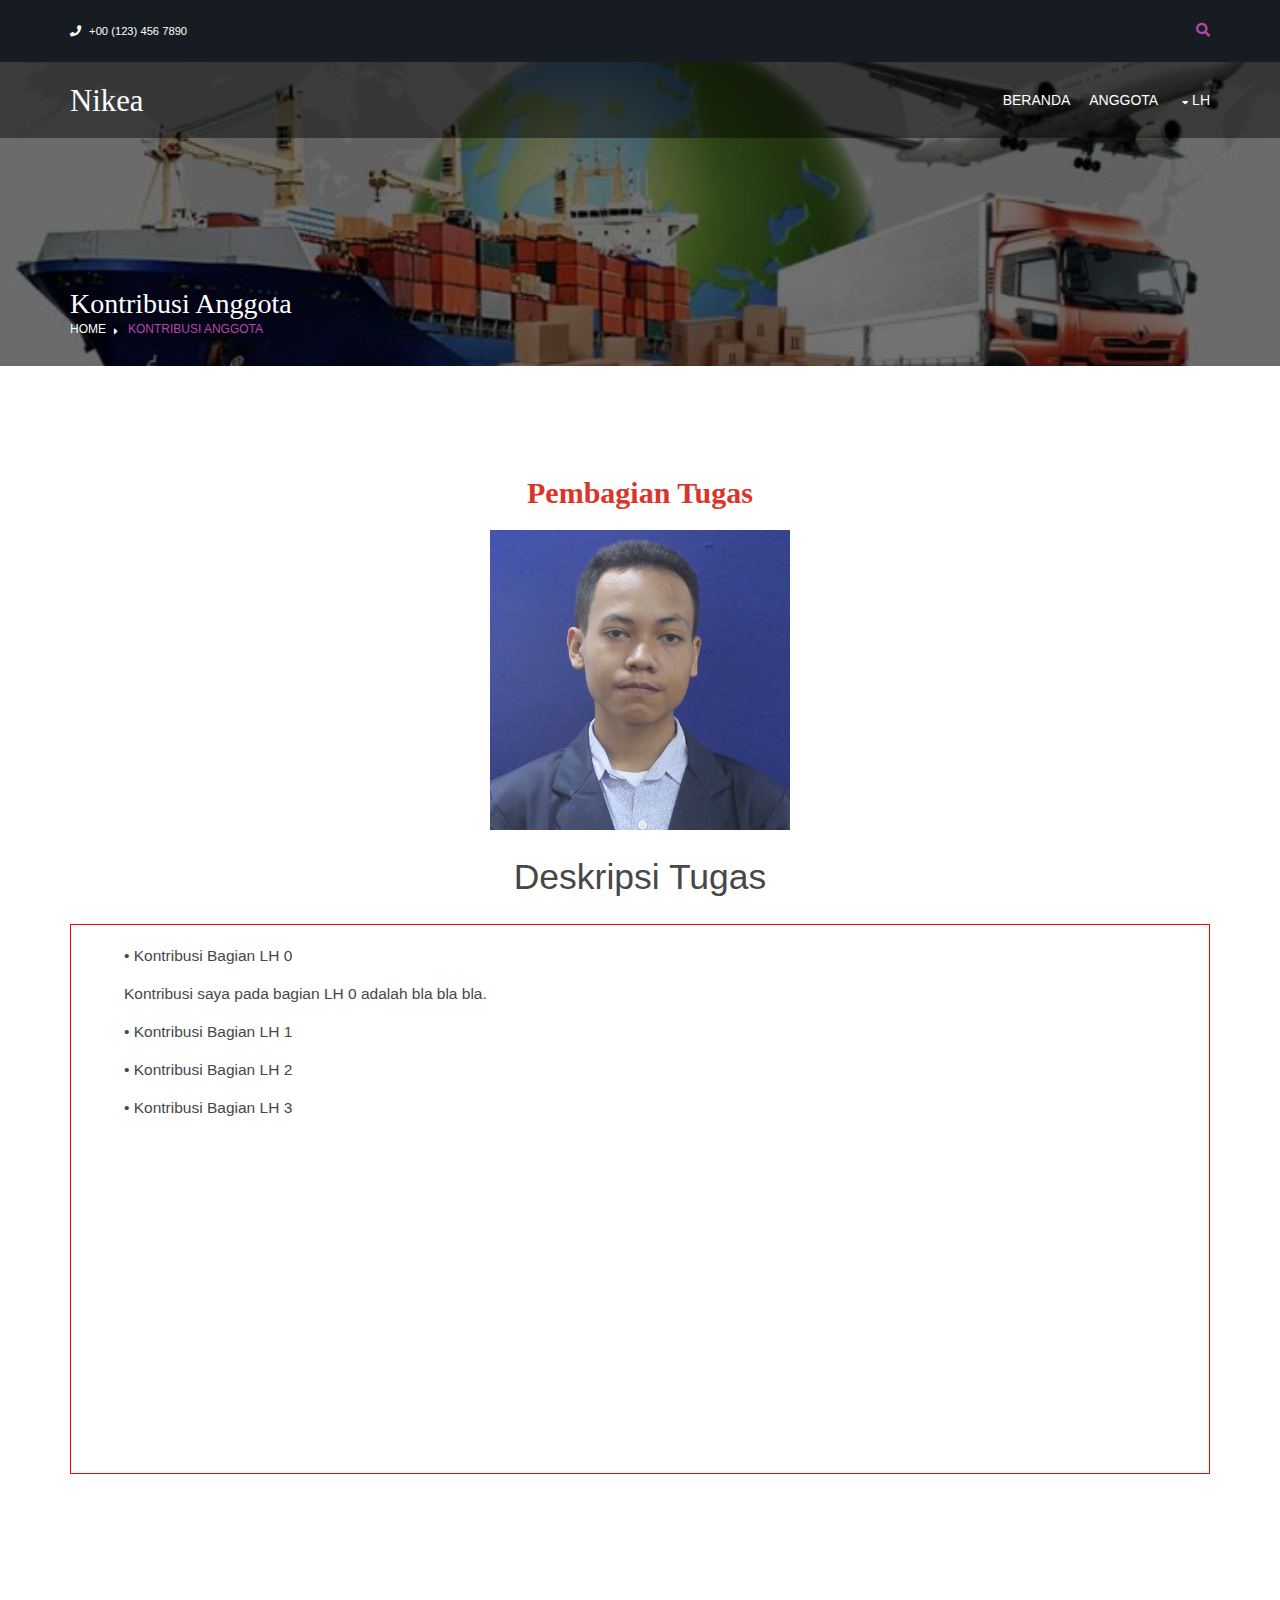
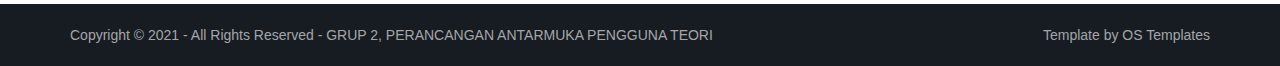
==== commit 3e026959: "Merapikan laman." ====
--- a/pages/alex.html
+++ b/pages/alex.html
@@ -10,7 +10,7 @@
 <html lang="">
 <!-- To declare your language - read more here: https://www.w3.org/International/questions/qa-html-language-declarations -->
 <head>
-<title>Nocobot | Pages | Kontribusi Anggota</title>
+<title>Nikea | Laman | Kontribusi Anggota</title>
 <meta charset="utf-8">
 <meta name="viewport" content="width=device-width, initial-scale=1.0, maximum-scale=1.0, user-scalable=no">
 <link href="../layout/styles/layout.css" rel="stylesheet" type="text/css" media="all">
@@ -57,20 +57,20 @@
     <header id="header" class="hoc clear">
       <div id="logo" class="fl_left"> 
         <!-- ################################################################################################ -->
-        <h1><a href="../index.html">Nocobot</a></h1>
+        <h1><a href="../index.html">Nikea</a></h1>
         <!-- ################################################################################################ -->
       </div>
       <nav id="mainav" class="fl_right"> 
         <!-- ################################################################################################ -->
         <ul class="clear">
-          <li><a href="../index.html">Home</a></li>
+          <li><a href="../index.html">Beranda</a></li>
           <li><a href="anggota.html">Anggota</a></li>
           <li><a class="drop" href="#">LH</a>
             <ul>
-              <li><a href="LH-0.html">LH - Bagian 0</a></li>
-              <li><a href="LH-1.html">LH - Bagian 1</a></li>
-              <li><a href="LH-2.html">LH - Bagian 2</a></li>
-              <li><a href="LH-3.html">LH - Bagian 3</a></li>
+              <li><a href="LH-0.html">LH Bagian-0</a></li>
+              <li><a href="LH-1.html">LH Bagian-1</a></li>
+              <li><a href="LH-2.html">LH Bagian-2</a></li>
+              <li><a href="LH-3.html">LH Bagian-3</a></li>
             </ul>
           </li>
         </ul>
@@ -130,11 +130,11 @@
                 <p style="text-align:center;font-size:35.5px">Deskripsi Tugas</p>
                 <text class="scroll" style="text-align:justify;font-size:15.5px;text-indent: 0.5in;">
                     <p id="tabnation">
-                      <p>&bull;&nbsp;Kontribusi Bagian LH - 0</p>
-                      <p>Kontribusi saya pada bagian LH - 0 adalah bla bla bla</i>.</p>
-                      <p>&bull;&nbsp;Kontribusi Bagian LH - 1</p>
-                      <p>&bull;&nbsp;Kontribusi Bagian LH - 2</p>
-                      <p>&bull;&nbsp;Kontribusi Bagian LH - 3</p>
+                      <p>&bull;&nbsp;Kontribusi Bagian LH 0</p>
+                      <p>Kontribusi saya pada bagian LH 0 adalah bla bla bla</i>.</p>
+                      <p>&bull;&nbsp;Kontribusi Bagian LH 1</p>
+                      <p>&bull;&nbsp;Kontribusi Bagian LH 2</p>
+                      <p>&bull;&nbsp;Kontribusi Bagian LH 3</p>
                     </p>
             </div>
         </figure>
@@ -149,7 +149,7 @@
 <div class="wrapper row5">
   <div id="copyright" class="hoc clear"> 
     <!-- ################################################################################################ -->
-    <p class="fl_left">Copyright &copy; 2018 - All Rights Reserved - <a href="#">KELOMPOK 2 USER INTERFACE DESIGN - TEORI</a></p>
+    <p class="fl_left">Copyright &copy; 2021 - All Rights Reserved - <a href="#">GRUP 2, PERANCANGAN ANTARMUKA PENGGUNA TEORI</a></p>
     <p class="fl_right">Template by <a target="_blank" href="https://www.os-templates.com/" title="Free Website Templates">OS Templates</a></p>
     <!-- ################################################################################################ -->
   </div>
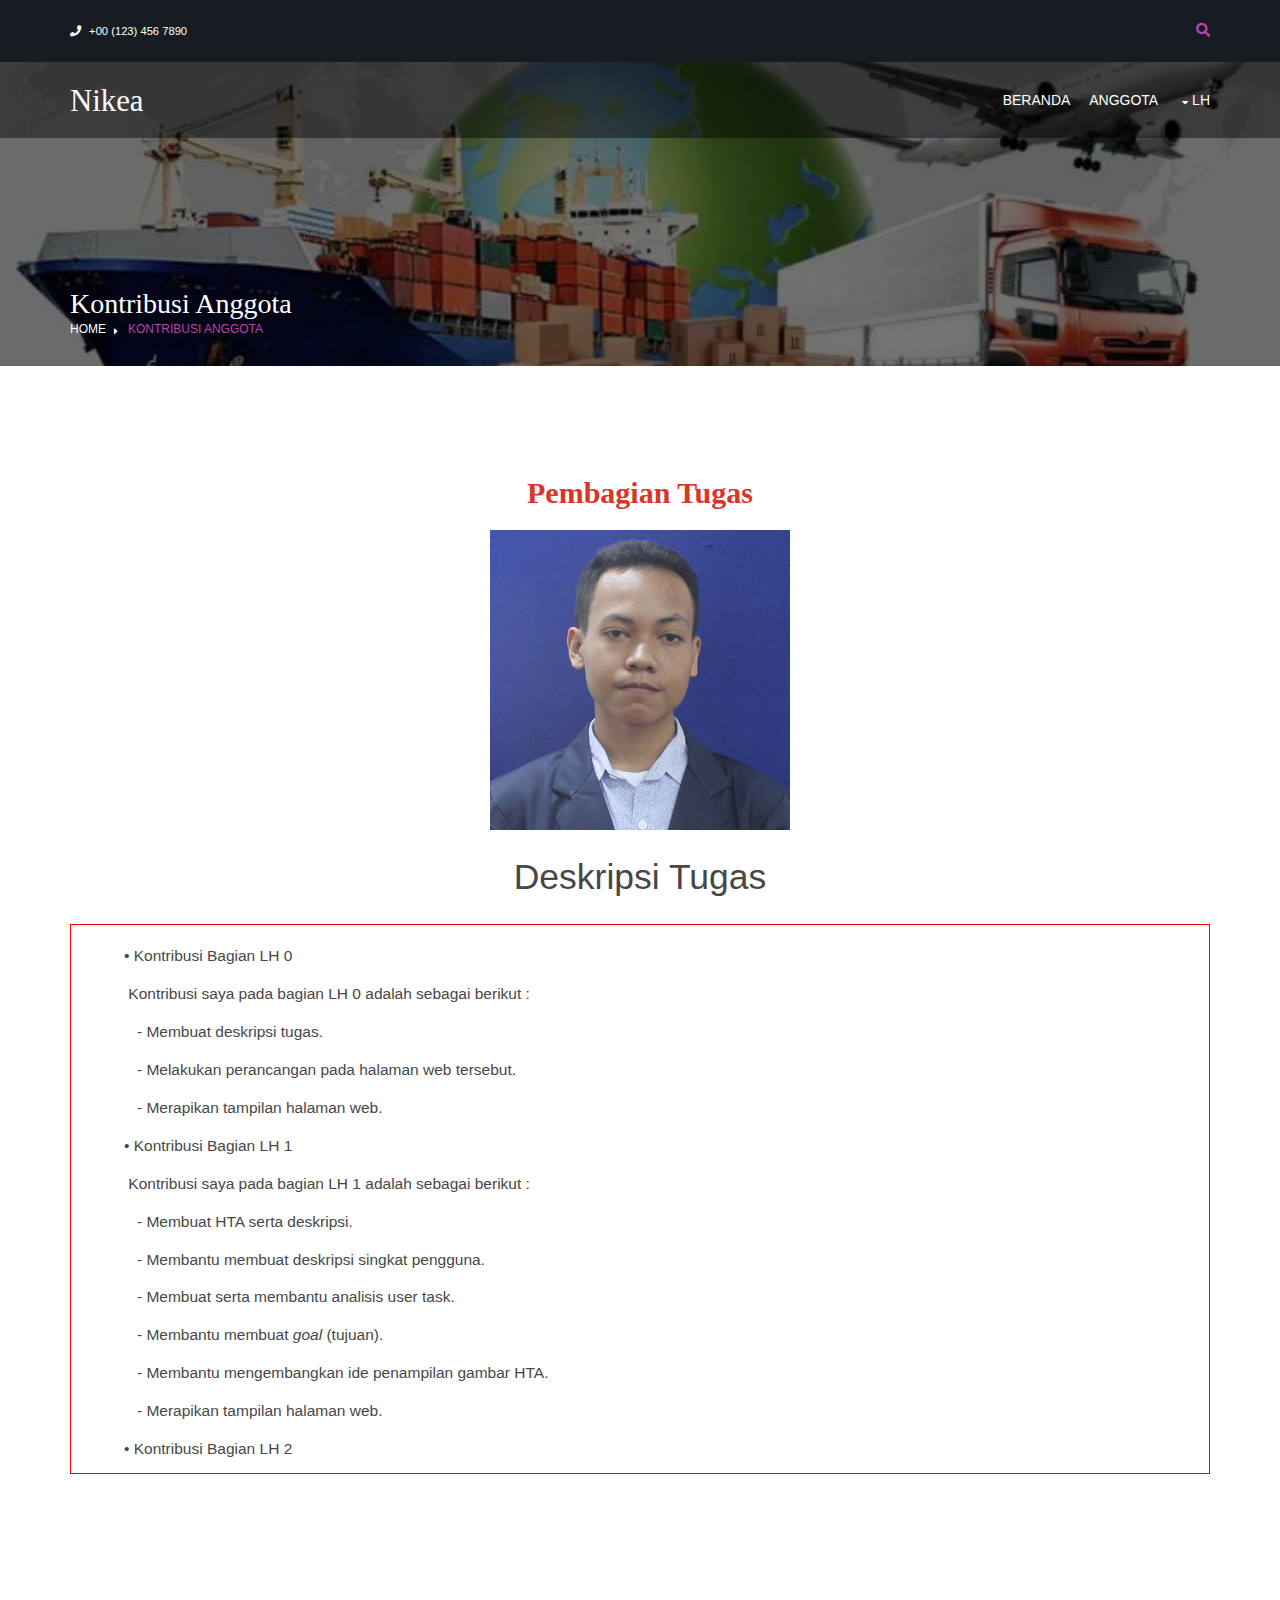
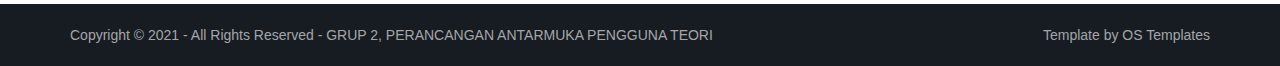
==== commit 9cd00dc4: "Update Kontribusi alex dan nabil" ====
--- a/pages/alex.html
+++ b/pages/alex.html
@@ -131,10 +131,33 @@
                 <text class="scroll" style="text-align:justify;font-size:15.5px;text-indent: 0.5in;">
                     <p id="tabnation">
                       <p>&bull;&nbsp;Kontribusi Bagian LH 0</p>
-                      <p>Kontribusi saya pada bagian LH 0 adalah bla bla bla</i>.</p>
+                      <p>&nbsp;Kontribusi saya pada bagian LH 0 adalah sebagai berikut : </p>
+                      <p>&nbsp;&nbsp;&nbsp;-&nbsp;Membuat deskripsi tugas.</p>
+                      <p>&nbsp;&nbsp;&nbsp;-&nbsp;Melakukan perancangan pada halaman web tersebut.</p>
+                      <p>&nbsp;&nbsp;&nbsp;-&nbsp;Merapikan tampilan halaman web.</p>
+                  
                       <p>&bull;&nbsp;Kontribusi Bagian LH 1</p>
+                      <p>&nbsp;Kontribusi saya pada bagian LH 1 adalah sebagai berikut : </p>
+                      <p>&nbsp;&nbsp;&nbsp;-&nbsp;Membuat HTA serta deskripsi.</p>
+                      <p>&nbsp;&nbsp;&nbsp;-&nbsp;Membantu membuat deskripsi singkat pengguna.</p>
+                      <p>&nbsp;&nbsp;&nbsp;-&nbsp;Membuat serta membantu analisis user task.</p>
+                      <p>&nbsp;&nbsp;&nbsp;-&nbsp;Membantu membuat <i>goal</i> (tujuan).</p>
+                      <p>&nbsp;&nbsp;&nbsp;-&nbsp;Membantu mengembangkan ide penampilan gambar HTA.</p>
+                      <p>&nbsp;&nbsp;&nbsp;-&nbsp;Merapikan tampilan halaman web.</p>
+
                       <p>&bull;&nbsp;Kontribusi Bagian LH 2</p>
+                      <p>&nbsp;Kontribusi saya pada bagian LH 2 adalah sebagai berikut : </p>
+                      <p>&nbsp;&nbsp;&nbsp;-&nbsp;Membantu membuat kebutuhan situs.</p>
+                      <p>&nbsp;&nbsp;&nbsp;-&nbsp;Merapikan tampilan halaman web.</p>
+
                       <p>&bull;&nbsp;Kontribusi Bagian LH 3</p>
+                      <p>&nbsp;Kontribusi saya pada bagian LH 3 adalah sebagai berikut : </p>
+                      <p>&nbsp;&nbsp;&nbsp;-&nbsp;Mencari tools untuk pembuatan UI web Nikea.</p>
+                      <p>&nbsp;&nbsp;&nbsp;-&nbsp;Membuat UI web Nikea.</p>
+                      <p>&nbsp;&nbsp;&nbsp;-&nbsp;Mencari referensi pembuatan UI web Nikea.</p>
+                      <p>&nbsp;&nbsp;&nbsp;-&nbsp;Merapikan UI web Nikea.</p>
+                      <p>&nbsp;&nbsp;&nbsp;-&nbsp;Merapikan tampilan halaman web.</p>
+                      <p>&nbsp;&nbsp;&nbsp;-&nbsp;Membuat deskripsi desain web.</p>
                     </p>
             </div>
         </figure>
